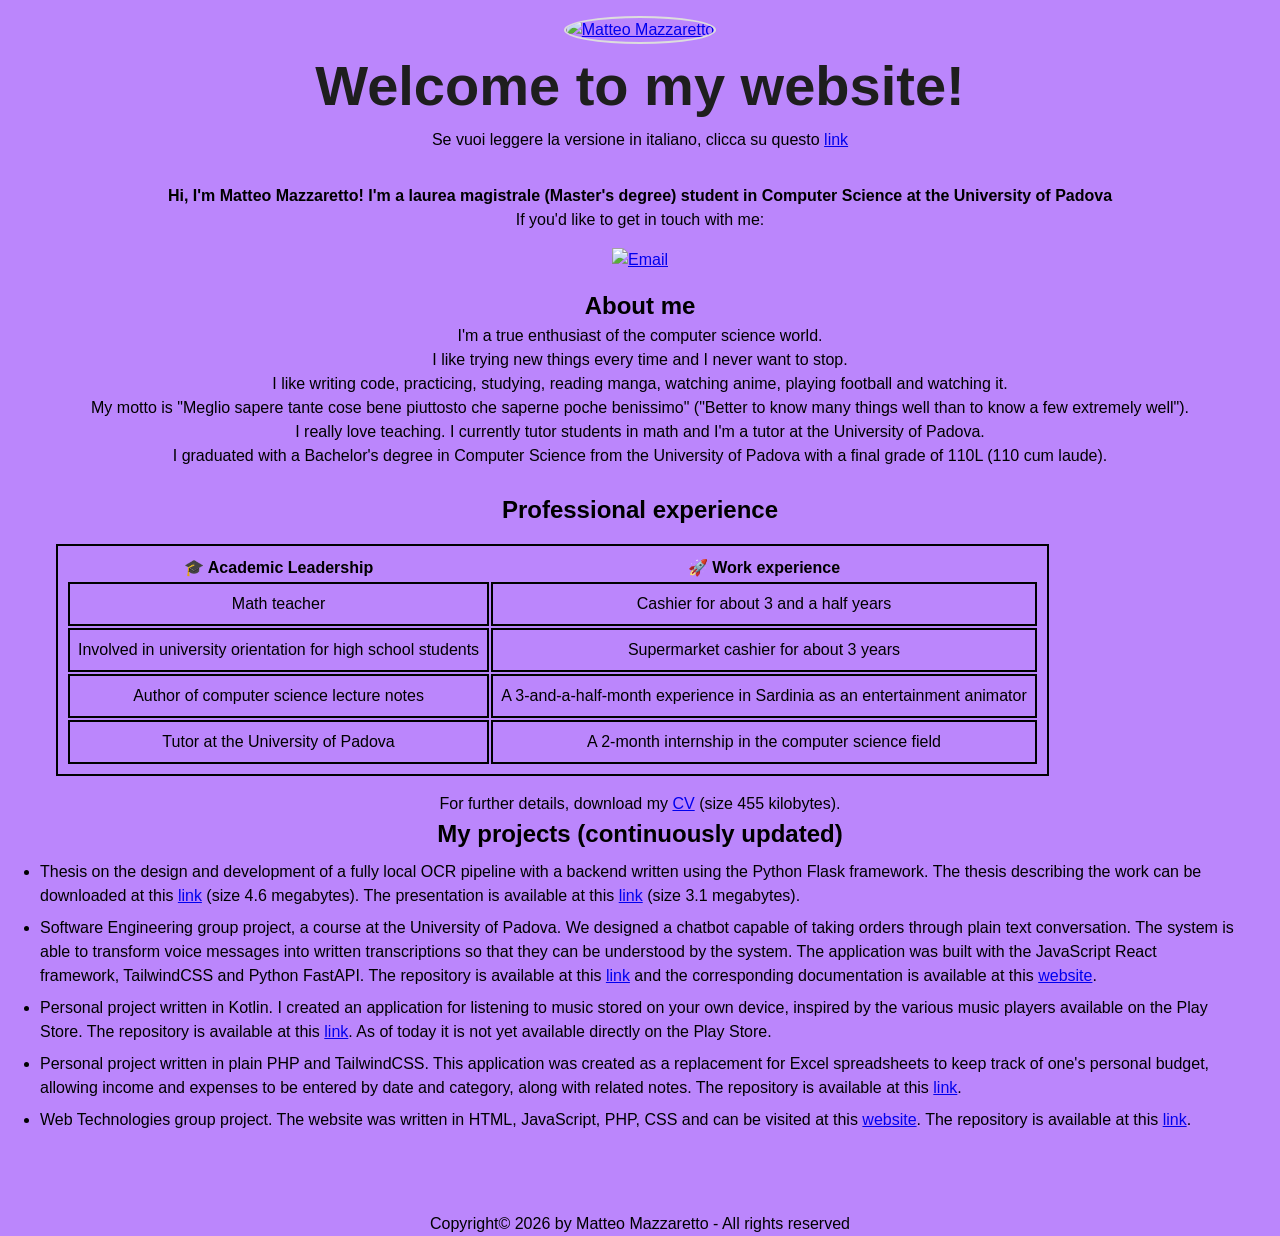
==== english.html @ 02a44169 "Aggiunta sito personale" ====
<!DOCTYPE html>
<html lang="en">

<head>
	<meta charset="UTF-8">
	<meta name="viewport" content="width=device-width, initial-scale=1.0">
   <title>Matteo Mazzaretto</title>
   <meta name="keywords" content="Matteo, Mazzaretto, Matteo Mazzaretto, every, go, every-go, every go">
	<meta name="description"
		content="Personal website of Matteo Mazzaretto, on GitHub every-go">
	<link rel="stylesheet" href="./style.css" type="text/css" media="screen">
</head>

<body>
   <header>
      <a href="https://github.com/every-go"><img src="https://github.com/every-go.png" alt="Matteo Mazzaretto" id="github-avatar"></a>
      <h1 id="title">Welcome to my website!</h1>
      <p lang="it">Se vuoi leggere la versione in italiano, clicca su questo <span lang="en"><a href="index.html">link</a></span></p>
   </header>
   <main>
      <div>
         <strong>Hi, I'm Matteo Mazzaretto! I'm a <span lang="it">laurea magistrale</span> (Master's degree) student in Computer Science at the University of Padova</strong>
         <p>If you'd like to get in touch with me:</p>
         <p id="email">
            <a href="mailto:matteomazzaretto2@gmail.com" target="_blank"><img src="https://img.shields.io/badge/Email-D14836?style=for-the-badge&logo=gmail&logoColor=white" alt="Email"/></a>
         </p>
      </div>

      <div>
         <h2>About me</h2>
         <p>
            I'm a true enthusiast of the computer science world.
         </p>
         <p>
            I like trying new things every time and I never want to stop.
         </p>
         <p>
            I like writing code, practicing, studying, reading manga, watching anime, playing football and watching it.
         </p>
         <p>
            My motto is <span lang="it">"Meglio sapere tante cose bene piuttosto che saperne poche benissimo"</span> ("Better to know many things well than to know a few extremely well").
         </p>
         <p>
            I really love teaching. I currently tutor students in math and I'm a tutor at the University of Padova.
         </p>
         <p>
            I graduated with a Bachelor's degree in Computer Science from the University of Padova with a final grade of 110L (110 cum laude).
         </p>
      </div>

      <h2 id="experience">Professional experience</h2>

      <table>
         <thead>
            <th><span aria-hidden="true">🎓</span> Academic <span lang="it">Leadership</span></th>
            <th><span aria-hidden="true">🚀</span> Work experience</th>
         </thead>
         <tbody>
            <tr>
               <td>Math teacher</td>
               <td>Cashier for about 3 and a half years</td>
            </tr>
            <tr>
               <td>Involved in university orientation for high school students</td>
               <td>Supermarket cashier for about 3 years</td>
            </tr>
            <tr>
               <td>Author of computer science lecture notes</td>
               <td>A 3-and-a-half-month experience in Sardinia as an entertainment animator</td>
            </tr>
            <tr>
               <td>Tutor at the University of Padova</td>
               <td>A 2-month internship in the computer science field</td>
            </tr>
         </tbody>
      </table>
      For further details, download my <a href="CV.pdf">CV</a> (size 455 kilobytes).

      <h2>My projects (continuously updated)</h2>

      <ul id="projects">
         <li>
            Thesis on the design and development of a fully local OCR pipeline with a backend written using the Python Flask framework. The thesis describing the work can be downloaded at this <a href="thesis.pdf">link</a> (size 4.6 megabytes). The presentation is available at this <a href="presentation.pdf">link</a> (size 3.1 megabytes).
         </li>
         <li>
            Software Engineering group project, a course at the University of Padova. We designed a chatbot capable of taking orders through plain text conversation. The system is able to transform voice messages into written transcriptions so that they can be understood by the system. The application was built with the JavaScript React framework, TailwindCSS and Python FastAPI. The repository is available at this <a href="https://github.com/NullPointersGroup/SmartOrder">link</a> and the corresponding documentation is available at this <a href="https://nullpointersgroup.github.io/Documentazione/">website</a>.
         </li>
         <li>
            Personal project written in Kotlin. I created an application for listening to music stored on your own device, inspired by the various music players available on the Play Store. The repository is available at this <a href="https://github.com/every-go/MusicPlayer">link</a>. As of today it is not yet available directly on the Play Store.
         </li>
         <li>
            Personal project written in plain PHP and TailwindCSS. This application was created as a replacement for Excel spreadsheets to keep track of one's personal budget, allowing income and expenses to be entered by date and category, along with related notes. The repository is available at this <a href="https://github.com/every-go/Conti">link</a>.
         </li>
         <li>
            Web Technologies group project. The website was written in HTML, JavaScript, PHP, CSS and can be visited at this <a href="https://caa.studenti.math.unipd.it/mmazzare/">website</a>. The repository is available at this <a href="https://github.com/every-go/Progetto_TecWeb">link</a>.
         </li>
      </ul>

      <p id="copyright">Copyright© 2026 by Matteo Mazzaretto - All rights reserved</p>
   </main>
</body>
</html>
---- style.css ----
* {
   margin: 0em;
   padding: 0em;
   line-height: 1.5em;
}

html {
   scroll-behavior: smooth;
}

html,
body {
   font-size: 100%;
   font-family: "Noto Sans", sans-serif;
   background-color: #bb86fc;
   text-align: center;
}

main{
   margin-top: 2em;
}

#github-avatar{
   margin-top: 1em;
   width: 5em;
   height: 5em;
   border-radius: 50%;
   border: 2px solid #ddd;
}

body {
   max-width: 1200px;
   margin: auto;
   padding: 0 2em;
}

#title{
   font-size: 3.5em;
   color: #1e1e1e;
}

#email{
   margin: 1em;
}

#experience{
   margin-top: 1em;
}

table, thead, tbody, tr, td{
   border: 2px solid;
   margin: 1em;
   padding: 0.5em;
}

#copyright{
   font-size: 1em;
   margin-top: 5em;
}

#projects{
   text-align: left;
}

li{
   margin-top: 0.5em;
}
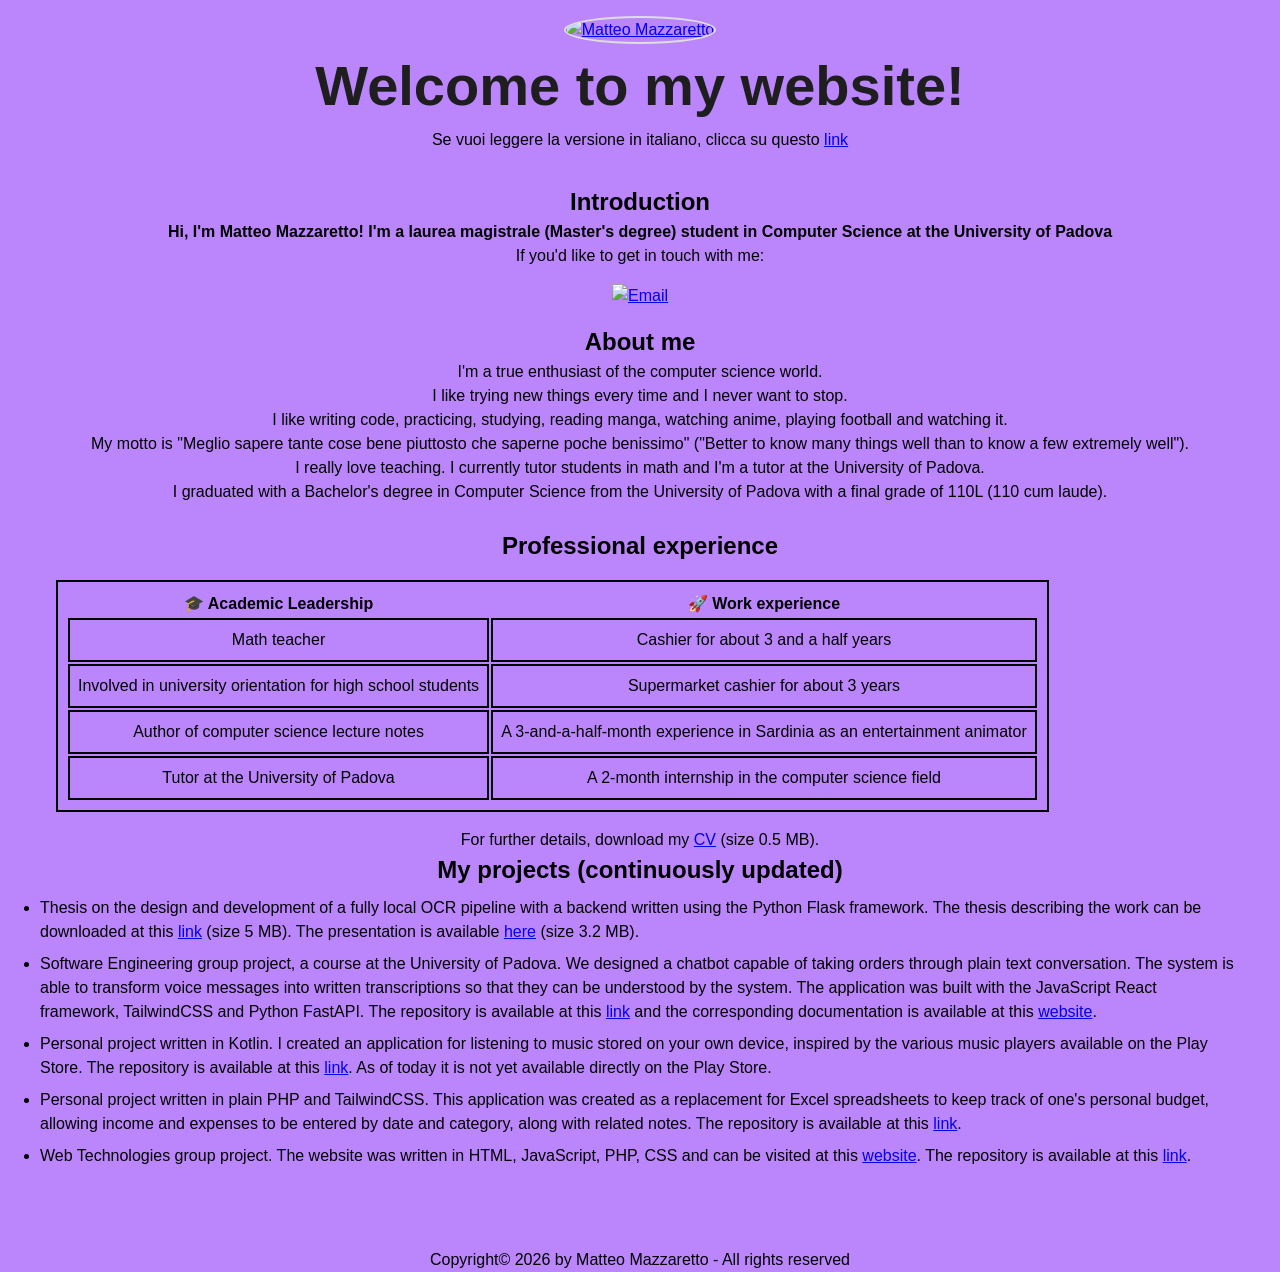
==== commit d91d4f91: "Sistemate alcune cose di accessibilità" ====
--- a/english.html
+++ b/english.html
@@ -8,25 +8,31 @@
    <meta name="keywords" content="Matteo, Mazzaretto, Matteo Mazzaretto, every, go, every-go, every go">
 	<meta name="description"
 		content="Personal website of Matteo Mazzaretto, on GitHub every-go">
+   <meta property="og:title" content="Matteo Mazzaretto">
+   <meta property="og:description" content="Personal website of Matteo Mazzaretto, on GitHub every-go">
+   <meta property="og:type" content="website">
+   <meta property="og:image" content="https://github.com/every-go.png">
+   <meta property="og:locale" content="en_US">
 	<link rel="stylesheet" href="./style.css" type="text/css" media="screen">
 </head>
 
 <body>
    <header>
-      <a href="https://github.com/every-go"><img src="https://github.com/every-go.png" alt="Matteo Mazzaretto" id="github-avatar"></a>
+      <a href="https://github.com/every-go" target="_blank" rel="noopener noreferrer"><img src="https://github.com/every-go.png" alt="Matteo Mazzaretto" id="github-avatar"></a>
       <h1 id="title">Welcome to my website!</h1>
       <p lang="it">Se vuoi leggere la versione in italiano, clicca su questo <span lang="en"><a href="index.html">link</a></span></p>
    </header>
    <main>
-      <div>
+      <section>
+         <h2>Introduction</h2>
          <strong>Hi, I'm Matteo Mazzaretto! I'm a <span lang="it">laurea magistrale</span> (Master's degree) student in Computer Science at the University of Padova</strong>
          <p>If you'd like to get in touch with me:</p>
          <p id="email">
-            <a href="mailto:matteomazzaretto2@gmail.com" target="_blank"><img src="https://img.shields.io/badge/Email-D14836?style=for-the-badge&logo=gmail&logoColor=white" alt="Email"/></a>
+            <a href="mailto:matteomazzaretto2@gmail.com" target="_blank" rel="noopener noreferrer"><img src="https://img.shields.io/badge/Email-D14836?style=for-the-badge&logo=gmail&logoColor=white" alt="Email"/></a>
          </p>
-      </div>
+      </section>
 
-      <div>
+      <section>
          <h2>About me</h2>
          <p>
             I'm a true enthusiast of the computer science world.
@@ -46,55 +52,61 @@
          <p>
             I graduated with a Bachelor's degree in Computer Science from the University of Padova with a final grade of 110L (110 cum laude).
          </p>
-      </div>
+      </section>
 
-      <h2 id="experience">Professional experience</h2>
+      <section>
+         <h2 id="experience">Professional experience</h2>
 
-      <table>
-         <thead>
-            <th><span aria-hidden="true">🎓</span> Academic <span lang="it">Leadership</span></th>
-            <th><span aria-hidden="true">🚀</span> Work experience</th>
-         </thead>
-         <tbody>
-            <tr>
-               <td>Math teacher</td>
-               <td>Cashier for about 3 and a half years</td>
-            </tr>
-            <tr>
-               <td>Involved in university orientation for high school students</td>
-               <td>Supermarket cashier for about 3 years</td>
-            </tr>
-            <tr>
-               <td>Author of computer science lecture notes</td>
-               <td>A 3-and-a-half-month experience in Sardinia as an entertainment animator</td>
-            </tr>
-            <tr>
-               <td>Tutor at the University of Padova</td>
-               <td>A 2-month internship in the computer science field</td>
-            </tr>
-         </tbody>
-      </table>
-      For further details, download my <a href="CV.pdf">CV</a> (size 455 kilobytes).
+         <table>
+            <thead>
+               <tr>
+                  <th scope="col"><span aria-hidden="true">🎓</span> Academic <span lang="it">Leadership</span></th>
+                  <th scope="col"><span aria-hidden="true">🚀</span> Work experience</th>
+               </tr>
+            </thead>
+            <tbody>
+               <tr>
+                  <td>Math teacher</td>
+                  <td>Cashier for about 3 and a half years</td>
+               </tr>
+               <tr>
+                  <td>Involved in university orientation for high school students</td>
+                  <td>Supermarket cashier for about 3 years</td>
+               </tr>
+               <tr>
+                  <td>Author of computer science lecture notes</td>
+                  <td>A 3-and-a-half-month experience in Sardinia as an entertainment animator</td>
+               </tr>
+               <tr>
+                  <td>Tutor at the University of Padova</td>
+                  <td>A 2-month internship in the computer science field</td>
+               </tr>
+            </tbody>
+         </table>
+         For further details, download my <a href="CV.pdf" target="_blank" rel="noopener noreferrer">CV</a> (size 0.5 <span aria-label="megabyte">MB</span>).
+      </section>
 
-      <h2>My projects (continuously updated)</h2>
+      <section>
+         <h2>My projects (continuously updated)</h2>
 
-      <ul id="projects">
-         <li>
-            Thesis on the design and development of a fully local OCR pipeline with a backend written using the Python Flask framework. The thesis describing the work can be downloaded at this <a href="thesis.pdf">link</a> (size 4.6 megabytes). The presentation is available at this <a href="presentation.pdf">link</a> (size 3.1 megabytes).
-         </li>
-         <li>
-            Software Engineering group project, a course at the University of Padova. We designed a chatbot capable of taking orders through plain text conversation. The system is able to transform voice messages into written transcriptions so that they can be understood by the system. The application was built with the JavaScript React framework, TailwindCSS and Python FastAPI. The repository is available at this <a href="https://github.com/NullPointersGroup/SmartOrder">link</a> and the corresponding documentation is available at this <a href="https://nullpointersgroup.github.io/Documentazione/">website</a>.
-         </li>
-         <li>
-            Personal project written in Kotlin. I created an application for listening to music stored on your own device, inspired by the various music players available on the Play Store. The repository is available at this <a href="https://github.com/every-go/MusicPlayer">link</a>. As of today it is not yet available directly on the Play Store.
-         </li>
-         <li>
-            Personal project written in plain PHP and TailwindCSS. This application was created as a replacement for Excel spreadsheets to keep track of one's personal budget, allowing income and expenses to be entered by date and category, along with related notes. The repository is available at this <a href="https://github.com/every-go/Conti">link</a>.
-         </li>
-         <li>
-            Web Technologies group project. The website was written in HTML, JavaScript, PHP, CSS and can be visited at this <a href="https://caa.studenti.math.unipd.it/mmazzare/">website</a>. The repository is available at this <a href="https://github.com/every-go/Progetto_TecWeb">link</a>.
-         </li>
-      </ul>
+         <ul id="projects">
+            <li>
+               Thesis on the design and development of a fully local OCR pipeline with a backend written using the Python Flask framework. The thesis describing the work can be downloaded at this <a href="thesis.pdf" target="_blank" rel="noopener noreferrer">link</a> (size 5 <span aria-label="megabyte">MB</span>). The presentation is available <a href="presentation.pdf" target="_blank" rel="noopener noreferrer">here</a> (size 3.2 <span aria-label="megabyte">MB</span>).
+            </li>
+            <li>
+               Software Engineering group project, a course at the University of Padova. We designed a chatbot capable of taking orders through plain text conversation. The system is able to transform voice messages into written transcriptions so that they can be understood by the system. The application was built with the JavaScript React framework, TailwindCSS and Python FastAPI. The repository is available at this <a href="https://github.com/NullPointersGroup/SmartOrder" target="_blank" rel="noopener noreferrer">link</a> and the corresponding documentation is available at this <a href="https://nullpointersgroup.github.io/Documentazione/" target="_blank" rel="noopener noreferrer">website</a>.
+            </li>
+            <li>
+               Personal project written in Kotlin. I created an application for listening to music stored on your own device, inspired by the various music players available on the Play Store. The repository is available at this <a href="https://github.com/every-go/MusicPlayer" target="_blank" rel="noopener noreferrer">link</a>. As of today it is not yet available directly on the Play Store.
+            </li>
+            <li>
+               Personal project written in plain PHP and TailwindCSS. This application was created as a replacement for Excel spreadsheets to keep track of one's personal budget, allowing income and expenses to be entered by date and category, along with related notes. The repository is available at this <a href="https://github.com/every-go/Conti" target="_blank" rel="noopener noreferrer">link</a>.
+            </li>
+            <li>
+               Web Technologies group project. The website was written in HTML, JavaScript, PHP, CSS and can be visited at this <a href="https://caa.studenti.math.unipd.it/mmazzare/" target="_blank" rel="noopener noreferrer">website</a>. The repository is available at this <a href="https://github.com/every-go/Progetto_TecWeb" target="_blank" rel="noopener noreferrer">link</a>.
+            </li>
+         </ul>
+      </section>
 
       <p id="copyright">Copyright© 2026 by Matteo Mazzaretto - All rights reserved</p>
    </main>
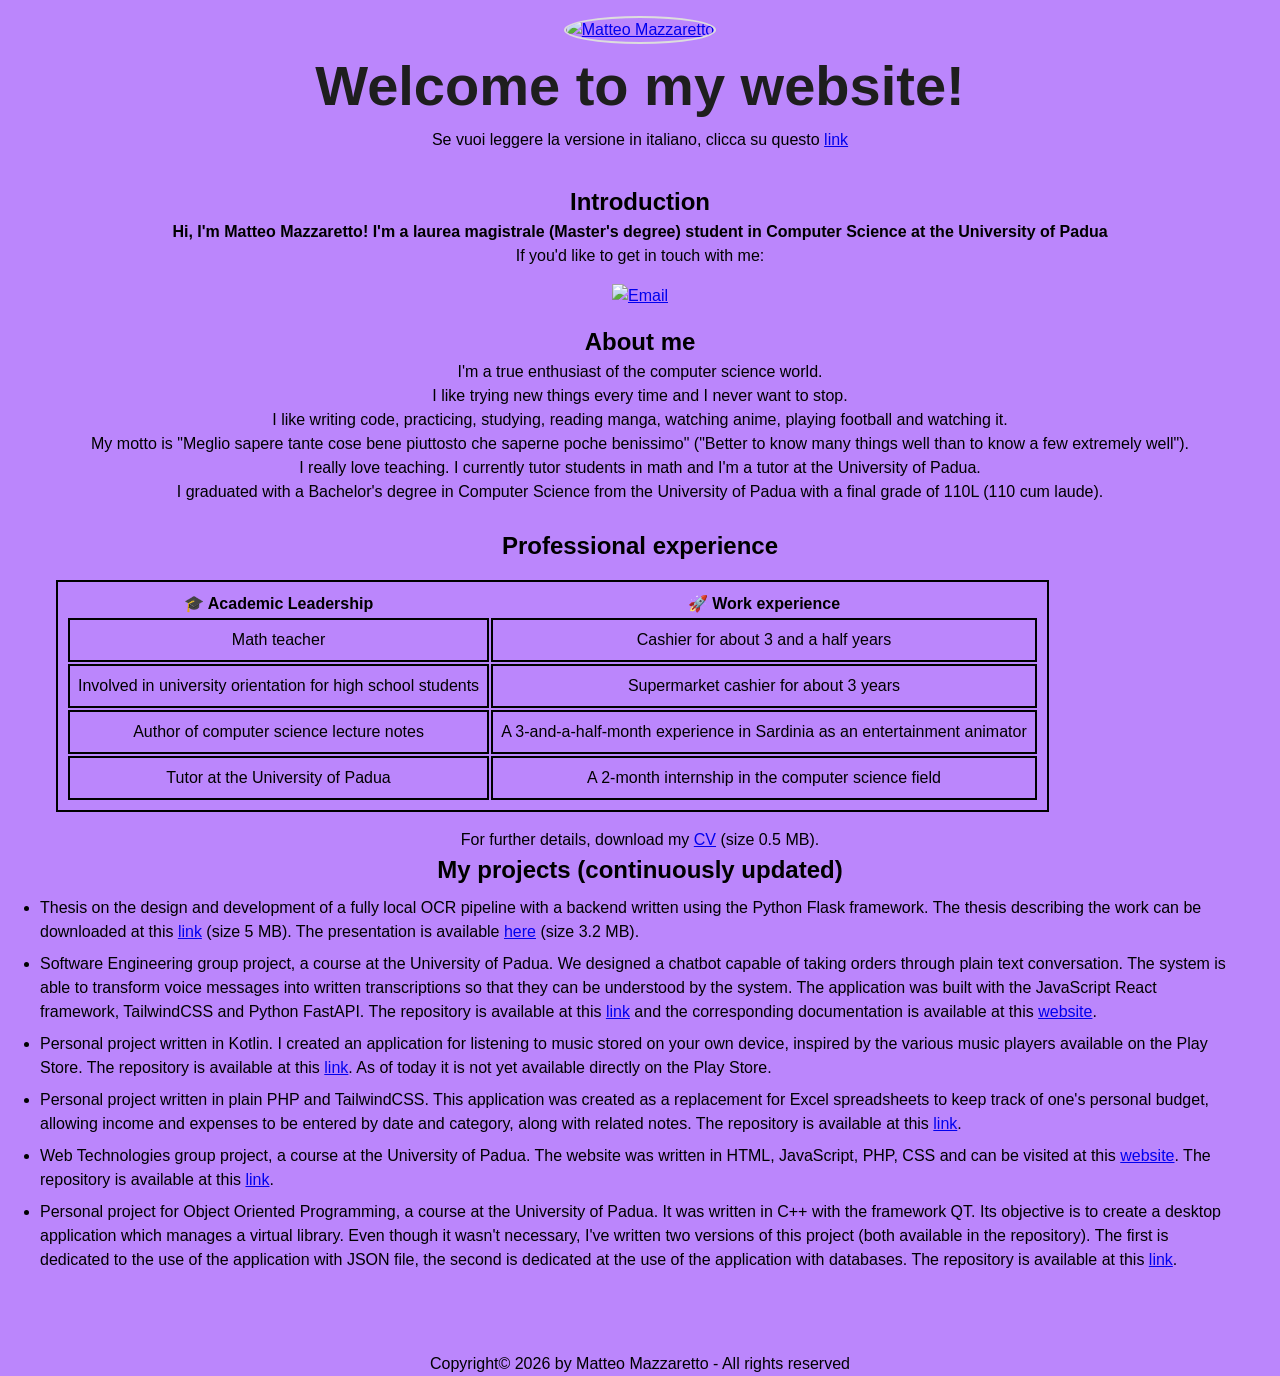
==== commit e6903940: "Aggiunto progetto PAO" ====
--- a/english.html
+++ b/english.html
@@ -25,7 +25,7 @@
    <main>
       <section>
          <h2>Introduction</h2>
-         <strong>Hi, I'm Matteo Mazzaretto! I'm a <span lang="it">laurea magistrale</span> (Master's degree) student in Computer Science at the University of Padova</strong>
+         <strong>Hi, I'm Matteo Mazzaretto! I'm a <span lang="it">laurea magistrale</span> (Master's degree) student in Computer Science at the University of Padua</strong>
          <p>If you'd like to get in touch with me:</p>
          <p id="email">
             <a href="mailto:matteomazzaretto2@gmail.com" target="_blank" rel="noopener noreferrer"><img src="https://img.shields.io/badge/Email-D14836?style=for-the-badge&logo=gmail&logoColor=white" alt="Email"/></a>
@@ -47,10 +47,10 @@
             My motto is <span lang="it">"Meglio sapere tante cose bene piuttosto che saperne poche benissimo"</span> ("Better to know many things well than to know a few extremely well").
          </p>
          <p>
-            I really love teaching. I currently tutor students in math and I'm a tutor at the University of Padova.
+            I really love teaching. I currently tutor students in math and I'm a tutor at the University of Padua.
          </p>
          <p>
-            I graduated with a Bachelor's degree in Computer Science from the University of Padova with a final grade of 110L (110 cum laude).
+            I graduated with a Bachelor's degree in Computer Science from the University of Padua with a final grade of 110L (110 cum laude).
          </p>
       </section>
 
@@ -78,7 +78,7 @@
                   <td>A 3-and-a-half-month experience in Sardinia as an entertainment animator</td>
                </tr>
                <tr>
-                  <td>Tutor at the University of Padova</td>
+                  <td>Tutor at the University of Padua</td>
                   <td>A 2-month internship in the computer science field</td>
                </tr>
             </tbody>
@@ -94,7 +94,7 @@
                Thesis on the design and development of a fully local OCR pipeline with a backend written using the Python Flask framework. The thesis describing the work can be downloaded at this <a href="thesis.pdf" target="_blank" rel="noopener noreferrer">link</a> (size 5 <span aria-label="megabyte">MB</span>). The presentation is available <a href="presentation.pdf" target="_blank" rel="noopener noreferrer">here</a> (size 3.2 <span aria-label="megabyte">MB</span>).
             </li>
             <li>
-               Software Engineering group project, a course at the University of Padova. We designed a chatbot capable of taking orders through plain text conversation. The system is able to transform voice messages into written transcriptions so that they can be understood by the system. The application was built with the JavaScript React framework, TailwindCSS and Python FastAPI. The repository is available at this <a href="https://github.com/NullPointersGroup/SmartOrder" target="_blank" rel="noopener noreferrer">link</a> and the corresponding documentation is available at this <a href="https://nullpointersgroup.github.io/Documentazione/" target="_blank" rel="noopener noreferrer">website</a>.
+               Software Engineering group project, a course at the University of Padua. We designed a chatbot capable of taking orders through plain text conversation. The system is able to transform voice messages into written transcriptions so that they can be understood by the system. The application was built with the JavaScript React framework, TailwindCSS and Python FastAPI. The repository is available at this <a href="https://github.com/NullPointersGroup/SmartOrder" target="_blank" rel="noopener noreferrer">link</a> and the corresponding documentation is available at this <a href="https://nullpointersgroup.github.io/Documentazione/" target="_blank" rel="noopener noreferrer">website</a>.
             </li>
             <li>
                Personal project written in Kotlin. I created an application for listening to music stored on your own device, inspired by the various music players available on the Play Store. The repository is available at this <a href="https://github.com/every-go/MusicPlayer" target="_blank" rel="noopener noreferrer">link</a>. As of today it is not yet available directly on the Play Store.
@@ -103,7 +103,10 @@
                Personal project written in plain PHP and TailwindCSS. This application was created as a replacement for Excel spreadsheets to keep track of one's personal budget, allowing income and expenses to be entered by date and category, along with related notes. The repository is available at this <a href="https://github.com/every-go/Conti" target="_blank" rel="noopener noreferrer">link</a>.
             </li>
             <li>
-               Web Technologies group project. The website was written in HTML, JavaScript, PHP, CSS and can be visited at this <a href="https://caa.studenti.math.unipd.it/mmazzare/" target="_blank" rel="noopener noreferrer">website</a>. The repository is available at this <a href="https://github.com/every-go/Progetto_TecWeb" target="_blank" rel="noopener noreferrer">link</a>.
+               Web Technologies group project, a course at the University of Padua. The website was written in HTML, JavaScript, PHP, CSS and can be visited at this <a href="https://caa.studenti.math.unipd.it/mmazzare/" target="_blank" rel="noopener noreferrer">website</a>. The repository is available at this <a href="https://github.com/every-go/Progetto_TecWeb" target="_blank" rel="noopener noreferrer">link</a>.
+            </li>
+            <li>
+               Personal project for Object Oriented Programming, a course at the University of Padua. It was written in C++ with the framework QT. Its objective is to create a desktop application which manages a virtual library. Even though it wasn't necessary, I've written two versions of this project (both available in the repository). The first is dedicated to the use of the application with JSON file, the second is dedicated at the use of the application with databases. The repository is available at this <a href="https://github.com/every-go/Biblioteca_virtuale" target="_blank" rel="noopener noreferrer">link</a>.
             </li>
          </ul>
       </section>
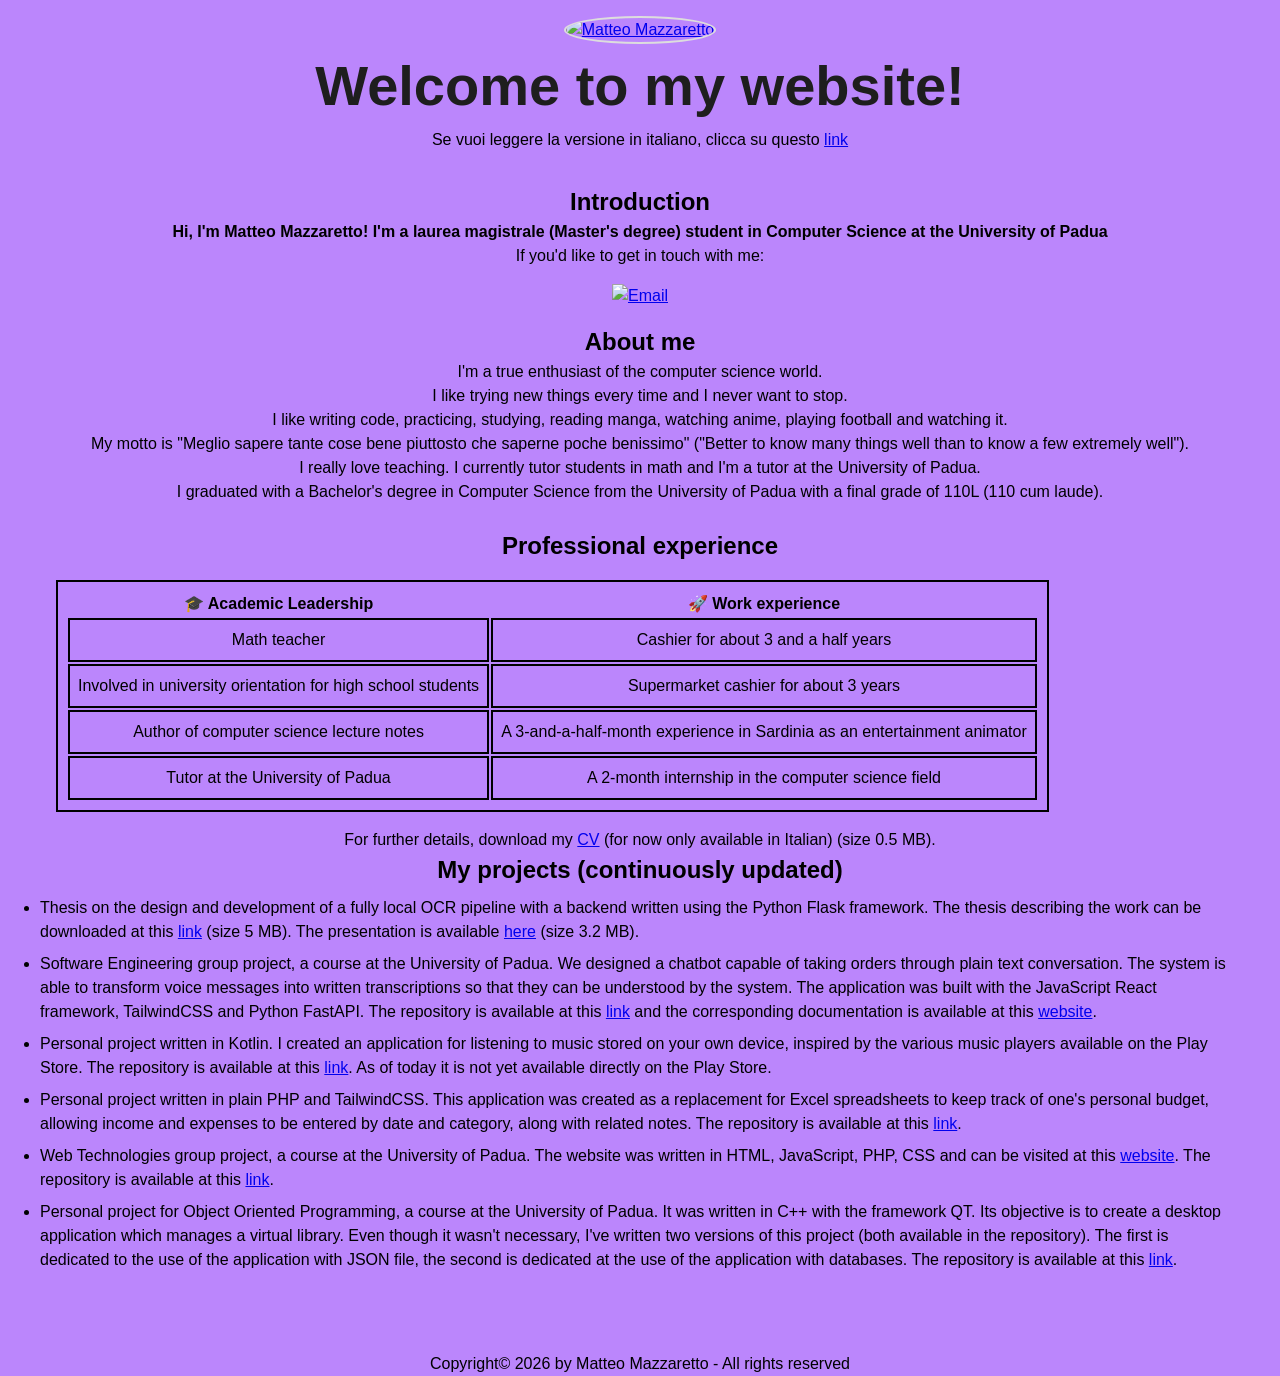
==== commit d4043474: "Spostamento file" ====
--- a/english.html
+++ b/english.html
@@ -4,6 +4,7 @@
 <head>
 	<meta charset="UTF-8">
 	<meta name="viewport" content="width=device-width, initial-scale=1.0">
+   <link rel="icon" type="image/x-icon" href="https://github.com/every-go.png">
    <title>Matteo Mazzaretto</title>
    <meta name="keywords" content="Matteo, Mazzaretto, Matteo Mazzaretto, every, go, every-go, every go">
 	<meta name="description"
@@ -13,7 +14,7 @@
    <meta property="og:type" content="website">
    <meta property="og:image" content="https://github.com/every-go.png">
    <meta property="og:locale" content="en_US">
-	<link rel="stylesheet" href="./style.css" type="text/css" media="screen">
+	<link rel="stylesheet" href="./Style/style.css" type="text/css" media="screen">
 </head>
 
 <body>
@@ -83,7 +84,7 @@
                </tr>
             </tbody>
          </table>
-         For further details, download my <a href="CV.pdf" target="_blank" rel="noopener noreferrer">CV</a> (size 0.5 <span aria-label="megabyte">MB</span>).
+         For further details, download my <a href="Documents/CV.pdf" target="_blank" rel="noopener noreferrer">CV</a> (for now only available in Italian) (size 0.5 <span aria-label="megabyte">MB</span>).
       </section>
 
       <section>
@@ -91,7 +92,7 @@
 
          <ul id="projects">
             <li>
-               Thesis on the design and development of a fully local OCR pipeline with a backend written using the Python Flask framework. The thesis describing the work can be downloaded at this <a href="thesis.pdf" target="_blank" rel="noopener noreferrer">link</a> (size 5 <span aria-label="megabyte">MB</span>). The presentation is available <a href="presentation.pdf" target="_blank" rel="noopener noreferrer">here</a> (size 3.2 <span aria-label="megabyte">MB</span>).
+               Thesis on the design and development of a fully local OCR pipeline with a backend written using the Python Flask framework. The thesis describing the work can be downloaded at this <a href="Documents/thesis.pdf" target="_blank" rel="noopener noreferrer">link</a> (size 5 <span aria-label="megabyte">MB</span>). The presentation is available <a href="Documents/presentation.pdf" target="_blank" rel="noopener noreferrer">here</a> (size 3.2 <span aria-label="megabyte">MB</span>).
             </li>
             <li>
                Software Engineering group project, a course at the University of Padua. We designed a chatbot capable of taking orders through plain text conversation. The system is able to transform voice messages into written transcriptions so that they can be understood by the system. The application was built with the JavaScript React framework, TailwindCSS and Python FastAPI. The repository is available at this <a href="https://github.com/NullPointersGroup/SmartOrder" target="_blank" rel="noopener noreferrer">link</a> and the corresponding documentation is available at this <a href="https://nullpointersgroup.github.io/Documentazione/" target="_blank" rel="noopener noreferrer">website</a>.
--- a/Style/style.css
+++ b/Style/style.css
@@ -0,0 +1,67 @@
+* {
+   margin: 0em;
+   padding: 0em;
+   line-height: 1.5em;
+}
+
+html {
+   scroll-behavior: smooth;
+}
+
+html,
+body {
+   font-size: 100%;
+   font-family: "Noto Sans", sans-serif;
+   background-color: #bb86fc;
+   text-align: center;
+}
+
+main{
+   margin-top: 2em;
+}
+
+#github-avatar{
+   margin-top: 1em;
+   width: 5em;
+   height: 5em;
+   border-radius: 50%;
+   border: 2px solid #ddd;
+}
+
+body {
+   max-width: 1200px;
+   margin: auto;
+   padding: 0 2em;
+}
+
+#title{
+   font-size: 3.5em;
+   color: #1e1e1e;
+}
+
+#email{
+   margin: 1em;
+}
+
+#experience{
+   margin-top: 1em;
+}
+
+table, thead, tbody, tr, td{
+   border: 2px solid;
+   margin: 1em;
+   padding: 0.5em;
+}
+
+#copyright{
+   font-size: 1em;
+   margin-top: 5em;
+}
+
+#projects{
+   text-align: left;
+}
+
+li{
+   margin-top: 0.5em;
+}
